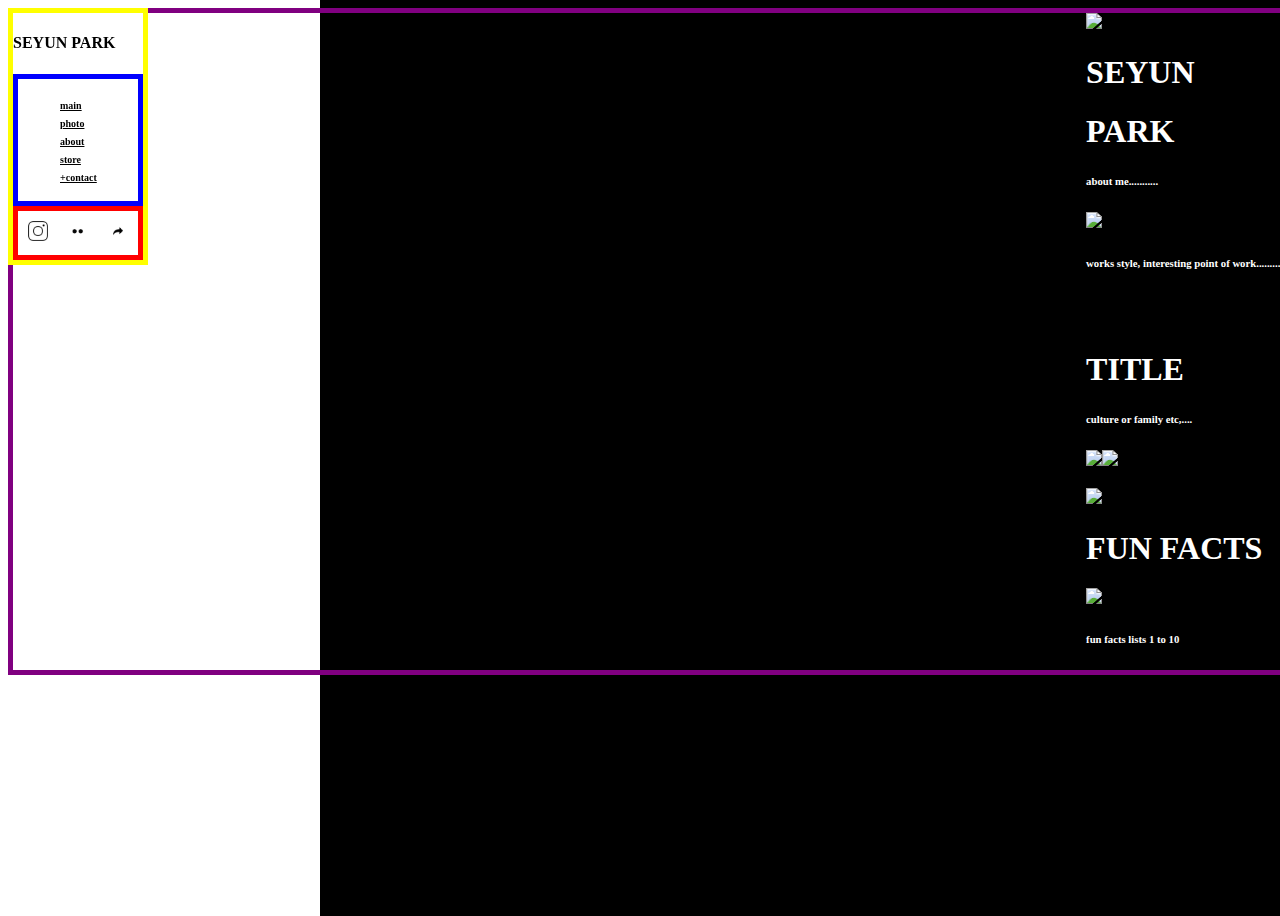
==== html/about.html @ de3763d5 "edited contact" ====
<!--A code comment!-->
<!DOCTYPE html>
<html lang="en">
<head>
	<!--google tag (gtag.js)-->
	<script async src="https://www.googletagmanager.com/gtag/js?id=G-LHCJQSRXJB">
	</script>
<script>
	window.dataLayer = window.dataLayer || [];   
	function gtag(){dataLayer.push(arguments);}   
	gtag('js', new Date());   
	
	gtag('config', 'G-LHCJQSRXJB'); 
</script>
	<link href="../css/mycss.css" type="text/css" rel="stylesheet">
		<script src="Javascript/myjavascript.js"></script>
			<meta charset="UTF-8">
			<meta name="description" content="photography for begginers">
			<meta name="keywords" content="photography, photographer, art, begginers">	
			<title>Gallery</title>
</head>
<body div id="page2">
	<div class="gallery">
		<div class="secondtitlebar">
		<h4>SEYUN PARK</h4>
			<div class="gallerynav">
				<ul>
				<li><a href="../index.html">main</a></li>
				<li><a href="gallery.html">photo</a></li>
				<li><a href="about.html">about</a></li>
				<li><a href="store.html">store</a></li>
				<li><a href="contact.html">+contact</a></li>
				</ul>
			</div>
			<div class="socialmedia2">
			<div class="grid-item"><a href="https://instagram.com/seyun_p.ics?igshid=MTk0NTkyODZkYg=="><img src="../images/instagramwhite.jpg" alt="instagram" style="width:20px;height:20px;"></a></div>
			<div class="grid-item"><a href="https://sites.google.com/view/seyunpark/home?fbclid=PAAaamfT1nBo7ktmWuqLN1VbepxvSuqjEFS0s-x4EzHwMVim9FQF0aNjj8DyM_aem_AQybNX2r3LZycabYDiI9JlU-fyoIkaniSQx3s_V8wkHT3AHC9j_FFhwgXV01Oo5Yp7Y"><img src="../images/morewhite.jpg" alt="more" style="width:20px;height:20px;"></a></div>
			<div class="grid-item"><a href="share.html"><img src="../images/sharewhite.jpg" alt="share" style="width:20px;height:20px;"></a></div>
			</div>
		</div>
	</div>
<div id="aboutme">
<div class="me">
<!--each part grid-->
<img src="images/me.jpg">
<h1>SEYUN</h1>
<h1>PARK</h1>
<h6>about me...........</h6>
</div>

<div class="family">
<!--they need to be overlap, article need to be blered-->
<img src="images/landscape.jpg">
<h6>works style, interesting point of work..........</h6>
<br>
<br>
<h1>TITLE</h1>
<h6>culture or family etc,....</h6>
<!--same line 2photos of culture/family-->
<img src="images/family.jpg"><img src="images/culture.jpg">
</div>
<br>
<div class="funfact">
<img src="images/sky.jpg">
<h1>FUN FACTS</h1>
<img src="images/funpics.jpg"> <h6>fun facts lists 1 to 10</h6>
</div>
</div>
</body>
</html>
---- css/mycss.css ----
body{
    background-color: black;
	color:white;
    font-family: copperplate;
}

body{
font-family: Georgia, "Times New Roman", serif;
color: white;}

#preview{
display:grid;
grid-template-columns:1fr 1fr 1fr;
border: 5px solid red;}

img.align-right	{
width:100%;
height:auto;}

img.align-left{
width:100%;
height:auto;}

img.align-center{
width:100%;
height:auto;}


.maintitle {
    position: relative;
    animation: slider 2s ease-out;
    text-align: center;
    color: white;
}

@keyframes slider {
    0% {    
        opacity: 0;
        left: -700px;
    }
    100% {
        opacity: 1;
        left: 0;
    }
}

a{
color: white;
font-size:10px;
font-weight:bold;}

a:active{
color: white;}

.titlebar{
display: flex;
border:5px solid green;}

.nav{
display:flex;
justify-content:left;
flex:1;
border:5px solid blue;}

.socialmedia{
display:flex;
justify-content:right;
flex:1;
border: 5px solid yellow;}

.box1{
padding:10px;
margin:10px;}

.box2{
padding:10px;
margin:10px;}

.box3{
padding:10px;
margin:10px;}

.empty{
padding:10px;
margin:10px;}

.instagram{
padding:10px;
margin:10px;}

.more{
padding:10px;
margin:10px;}

.box4{
padding:10px;
margin:10px;}

#page2{
width:100%;
height:100vh;
background: linear-gradient(to right, white 0%, white 25%, black 25%, black 75%);}

.secondtitlebar{
position:fixed;
border:5px solid yellow;
display:grid;}

#content{
  position: absolute;
  top: 80px;
  right: 0;
  width: 400px;
  height: auto;
  border: 3px solid #73AD21;}

h4{
color:black;}

.gallerynav{
justify-content:left;
flex:1;
border:5px solid blue;}

.maintitle2{
color:black;}

li>a{
color:black;
padding:1px;
margin:1px;
font-size:10px;}

.socialmedia2{
display:inline-flex;
justify-content:left;
border:5px solid red;}

.grid-item{
padding:5px;
margin:5px;}

#aboutme{
justify-content:right;
border: 5px solid purple;
display:grid;}

.coming{
    position: relative;
    animation: slider 1s ease-out;
    text-align: center;
    color: white;
	font-size:80px;
}

@keyframes slider {
    0% {    
        opacity: 0;
        left: -700px;
    }
    100% {
        opacity: 1;
        left: 0;
    }
}
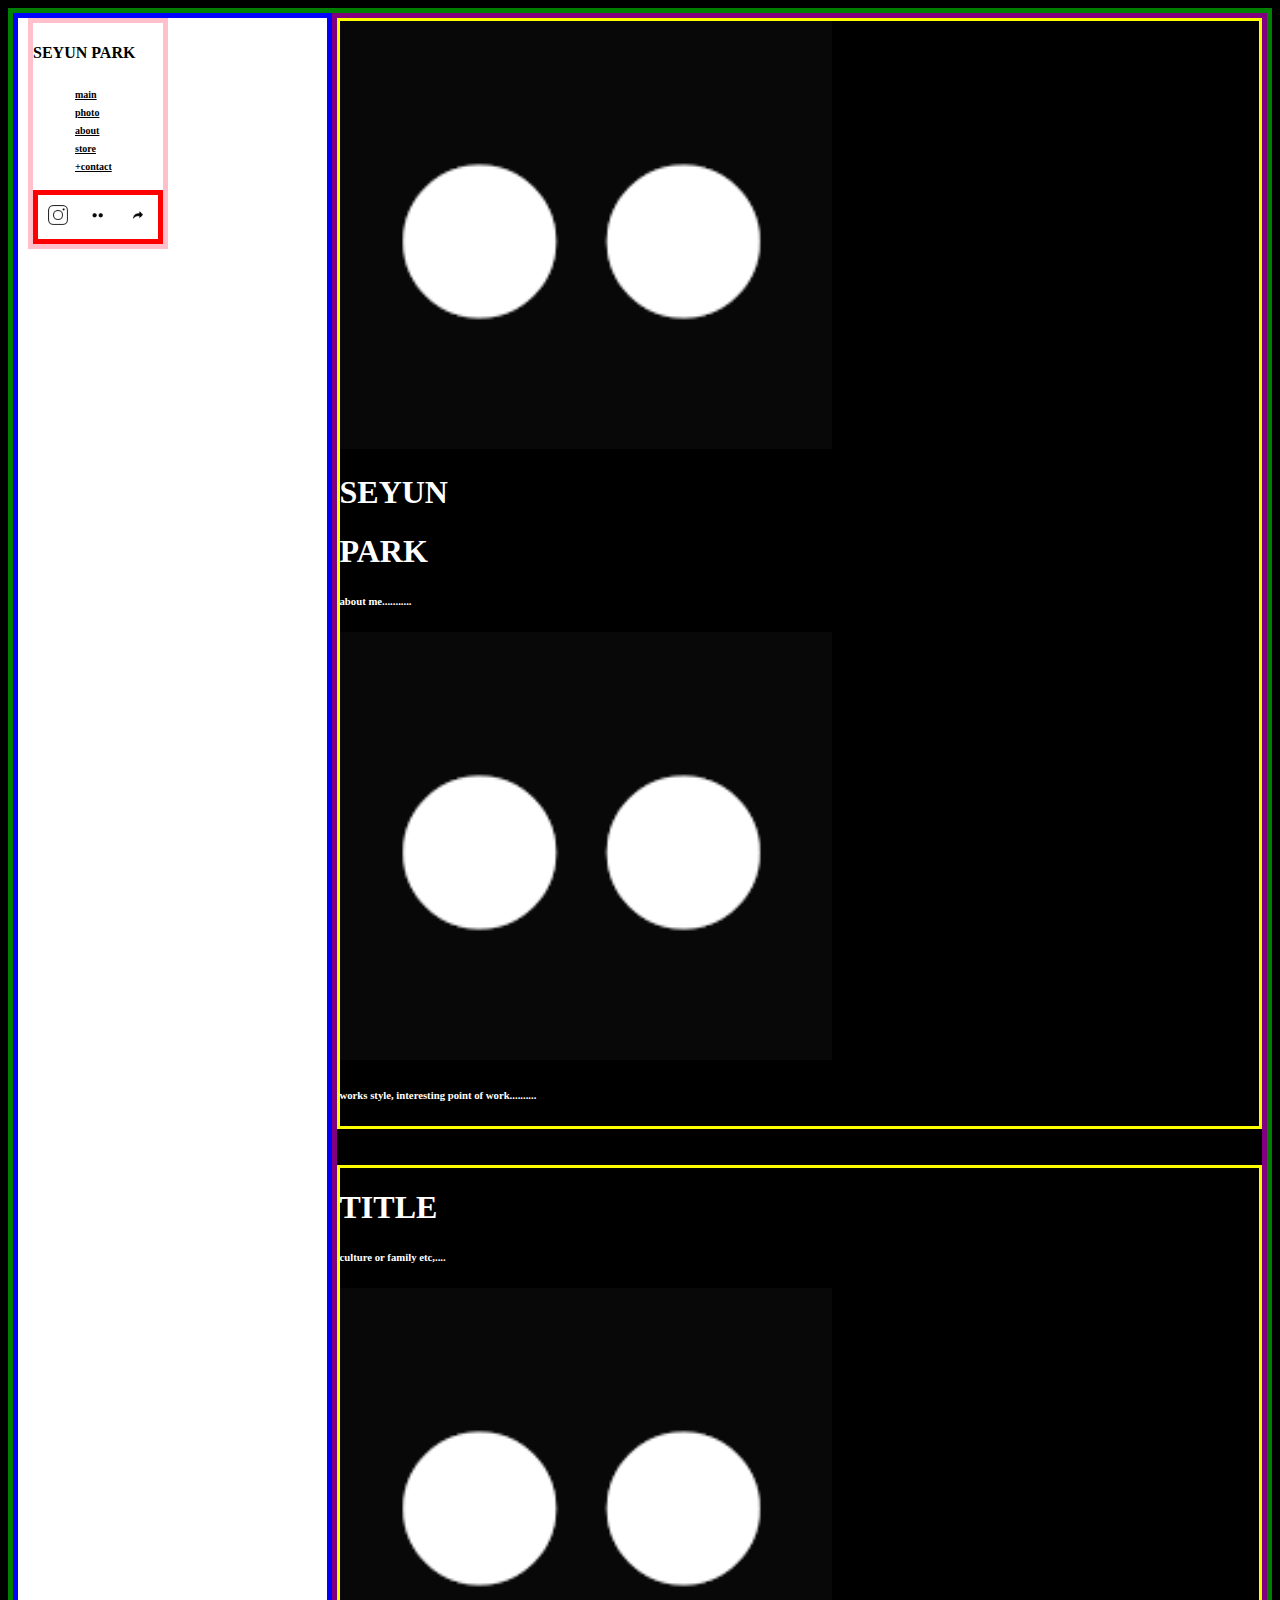
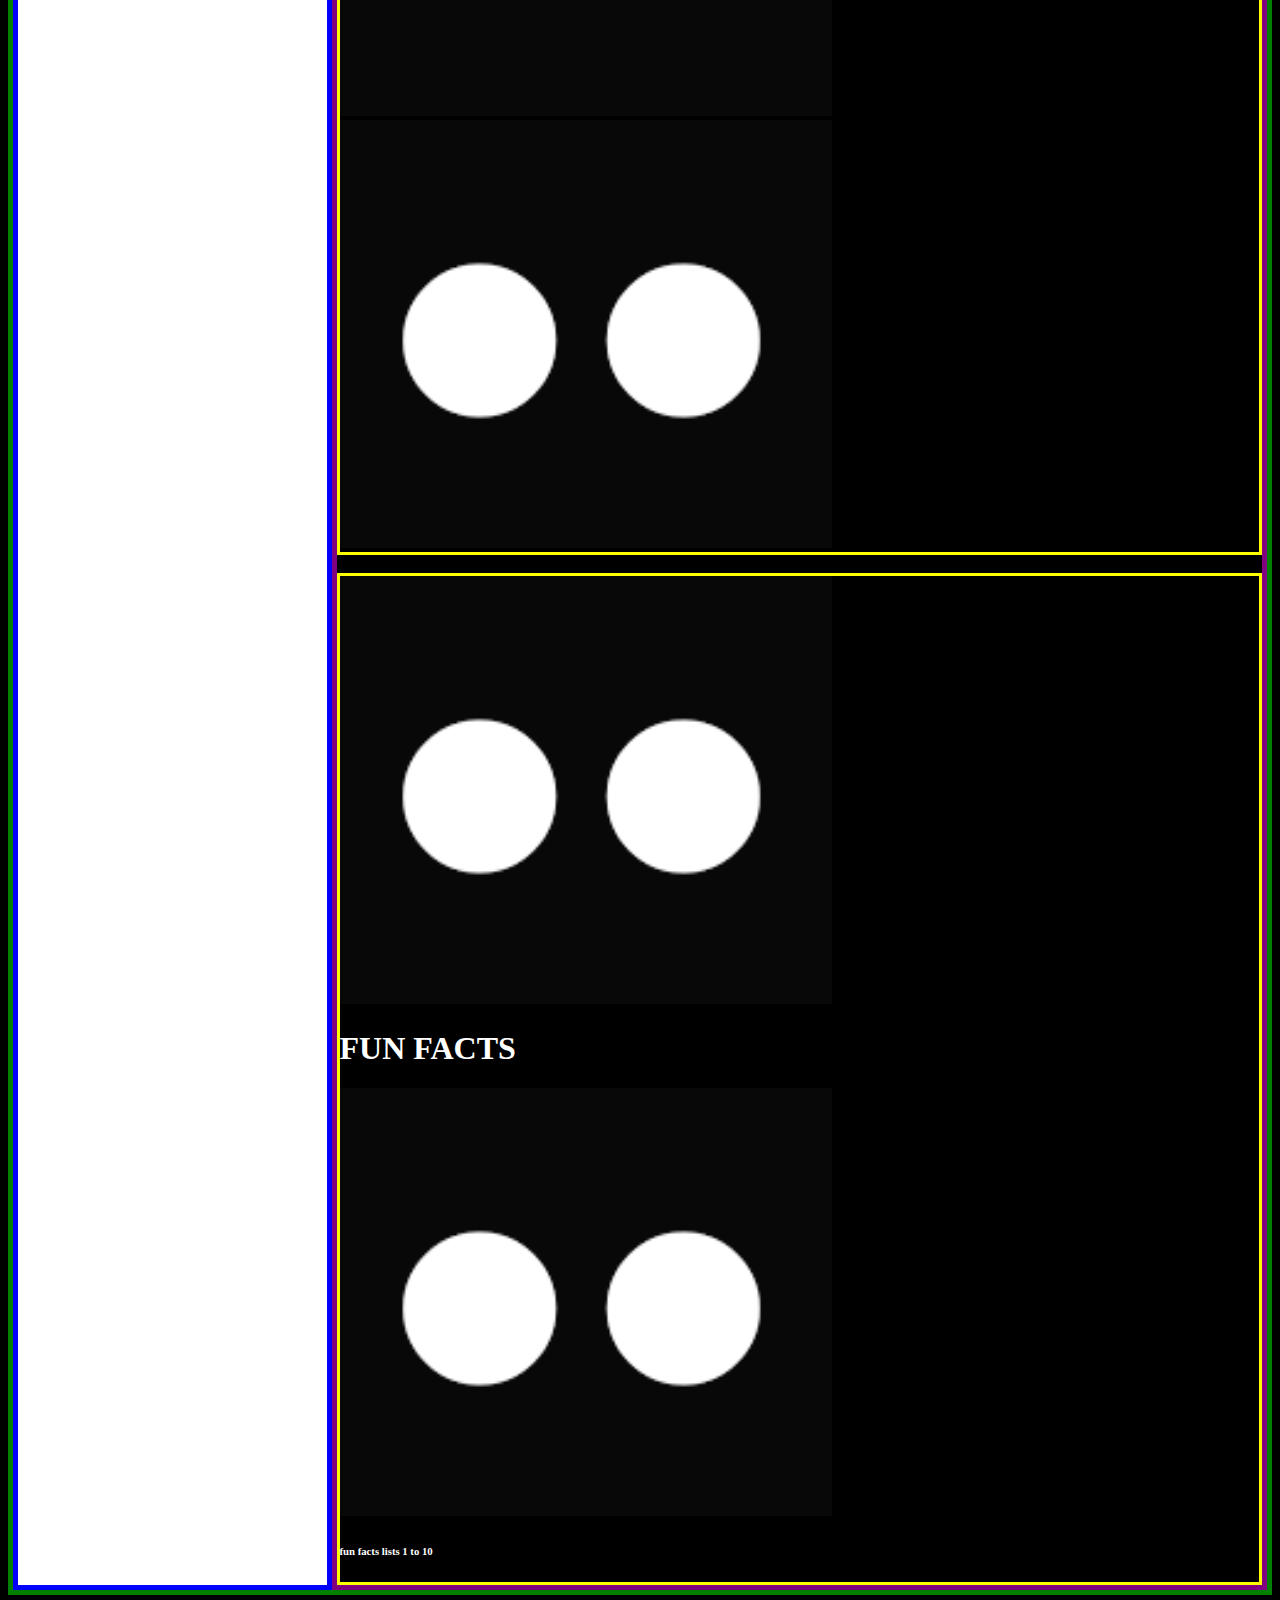
==== commit abc36c43: "validator checked" ====
--- a/html/about.html
+++ b/html/about.html
@@ -13,57 +13,55 @@
 	gtag('config', 'G-LHCJQSRXJB'); 
 </script>
 	<link href="../css/mycss.css" type="text/css" rel="stylesheet">
-		<script src="Javascript/myjavascript.js"></script>
+		<script src="../Javascript/myjavascript.js"></script>
 			<meta charset="UTF-8">
 			<meta name="description" content="photography for begginers">
 			<meta name="keywords" content="photography, photographer, art, begginers">	
 			<title>Gallery</title>
 </head>
-<body div id="page2">
-	<div class="gallery">
-		<div class="secondtitlebar">
-		<h4>SEYUN PARK</h4>
-			<div class="gallerynav">
-				<ul>
-				<li><a href="../index.html">main</a></li>
-				<li><a href="gallery.html">photo</a></li>
-				<li><a href="about.html">about</a></li>
-				<li><a href="store.html">store</a></li>
-				<li><a href="contact.html">+contact</a></li>
-				</ul>
+	<body class="page2">
+			<div class="secondtitlebar1">
+					<div class="gallerynav">
+					<h4>SEYUN PARK</h4>
+						<ul>
+						<li><a href="../index.html">main</a></li>
+						<li><a href="gallery.html">photo</a></li>
+						<li><a href="about.html">about</a></li>
+						<li><a href="store.html">store</a></li>
+						<li><a href="contact.html">+contact</a></li>
+						</ul>
+						<div class="socialmedia2">
+						<div class="grid-item"><a href="https://instagram.com/seyun_p.ics?igshid=MTk0NTkyODZkYg=="><img src="../images/instagramwhite.jpg" alt="instagram" style="width:20px;height:20px;"></a></div>
+						<div class="grid-item"><a href="https://sites.google.com/view/seyunpark/home?fbclid=PAAaamfT1nBo7ktmWuqLN1VbepxvSuqjEFS0s-x4EzHwMVim9FQF0aNjj8DyM_aem_AQybNX2r3LZycabYDiI9JlU-fyoIkaniSQx3s_V8wkHT3AHC9j_FFhwgXV01Oo5Yp7Y"><img src="../images/morewhite.jpg" alt="more" style="width:20px;height:20px;"></a></div>
+						<div class="grid-item"><a href="share.html"><img src="../images/sharewhite.jpg" alt="share" style="width:20px;height:20px;"></a></div>
+						</div>
+					</div>
 			</div>
-			<div class="socialmedia2">
-			<div class="grid-item"><a href="https://instagram.com/seyun_p.ics?igshid=MTk0NTkyODZkYg=="><img src="../images/instagramwhite.jpg" alt="instagram" style="width:20px;height:20px;"></a></div>
-			<div class="grid-item"><a href="https://sites.google.com/view/seyunpark/home?fbclid=PAAaamfT1nBo7ktmWuqLN1VbepxvSuqjEFS0s-x4EzHwMVim9FQF0aNjj8DyM_aem_AQybNX2r3LZycabYDiI9JlU-fyoIkaniSQx3s_V8wkHT3AHC9j_FFhwgXV01Oo5Yp7Y"><img src="../images/morewhite.jpg" alt="more" style="width:20px;height:20px;"></a></div>
-			<div class="grid-item"><a href="share.html"><img src="../images/sharewhite.jpg" alt="share" style="width:20px;height:20px;"></a></div>
-			</div>
-		</div>
-	</div>
 <div id="aboutme">
 <div class="me">
 <!--each part grid-->
-<img src="images/me.jpg">
-<h1>SEYUN</h1>
-<h1>PARK</h1>
-<h6>about me...........</h6>
+		<div class="seyun"><img src="../images/moreicon.jpg" alt=".">
+		<h1>SEYUN</h1>
+		<h1>PARK</h1>
+		<h6>about me...........</h6>
+<!--they need to be overlap, article need to be blered-->
+<img src="../images/moreicon.jpg" alt=".">
+<h6>works style, interesting point of work..........</h6>
 </div>
-
-<div class="family">
-<!--they need to be overlap, article need to be blered-->
-<img src="images/landscape.jpg">
-<h6>works style, interesting point of work..........</h6>
+</div>
 <br>
 <br>
+<div class="family">
 <h1>TITLE</h1>
 <h6>culture or family etc,....</h6>
 <!--same line 2photos of culture/family-->
-<img src="images/family.jpg"><img src="images/culture.jpg">
+<img src="../images/moreicon.jpg" alt="."><img src="../images/moreicon.jpg" alt=".">
 </div>
 <br>
 <div class="funfact">
-<img src="images/sky.jpg">
+<img src="../images/moreicon.jpg" alt=".">
 <h1>FUN FACTS</h1>
-<img src="images/funpics.jpg"> <h6>fun facts lists 1 to 10</h6>
+<img src="../images/moreicon.jpg" alt="."> <h6>fun facts lists 1 to 10</h6>
 </div>
 </div>
 </body>
--- a/css/mycss.css
+++ b/css/mycss.css
@@ -1,29 +1,33 @@
 body{
     background-color: black;
 	color:white;
-    font-family: copperplate;
-}
-
-body{
-font-family: Georgia, "Times New Roman", serif;
-color: white;}
+}
+
+.class{
+    font-size: 24pt;
+    font-family: "Copperplate Gothic Bold", Copperplate, Balthazar;
+}
 
 #preview{
 display:grid;
 grid-template-columns:1fr 1fr 1fr;
-border: 5px solid red;}
+border: 5px solid red;
+}
 
 img.align-right	{
 width:100%;
-height:auto;}
+height:auto;
+}
 
 img.align-left{
 width:100%;
-height:auto;}
+height:auto;
+}
 
 img.align-center{
 width:100%;
-height:auto;}
+height:auto;
+}
 
 
 .maintitle {
@@ -47,111 +51,141 @@
 a{
 color: white;
 font-size:10px;
-font-weight:bold;}
+font-weight:bold;
+}
 
 a:active{
-color: white;}
+color: white;
+}
 
 .titlebar{
 display: flex;
-border:5px solid green;}
+border:5px solid green;
+}
 
 .nav{
 display:flex;
 justify-content:left;
 flex:1;
-border:5px solid blue;}
+border:5px solid blue;
+}
 
 .socialmedia{
 display:flex;
 justify-content:right;
 flex:1;
-border: 5px solid yellow;}
+border: 5px solid yellow;
+}
 
 .box1{
 padding:10px;
-margin:10px;}
+margin:10px;
+}
 
 .box2{
 padding:10px;
-margin:10px;}
+margin:10px;
+}
 
 .box3{
 padding:10px;
-margin:10px;}
+margin:10px;
+}
 
 .empty{
 padding:10px;
-margin:10px;}
+margin:10px;
+}
 
 .instagram{
 padding:10px;
-margin:10px;}
+margin:10px;
+}
 
 .more{
 padding:10px;
-margin:10px;}
+margin:10px;
+}
 
 .box4{
 padding:10px;
-margin:10px;}
-
-#page2{
-width:100%;
-height:100vh;
-background: linear-gradient(to right, white 0%, white 25%, black 25%, black 75%);}
+margin:10px;
+}
+
+.page2{
+display: flex;
+border:5px solid green;
+}
 
 .secondtitlebar{
+background-color:white;
+display:grid;
+justify-content:left;
+flex:1;
+border:5px solid blue;
+}
+
+.content{
+display:grid;
+justify-content:right;
+flex:3;
+padding:2px;
+border: 2px solid white;
+}
+
+.socialmedia2{
+display:inline-flex;
+justify-content:left;
+border:5px solid red;
+}
+
+.grid-item{
+padding:5px;
+margin:5px;
+}
+  
+h4{
+color:black;
+}
+
+.gallerynav{
+background-color:white;
 position:fixed;
-border:5px solid yellow;
-display:grid;}
-
-#content{
-  position: absolute;
-  top: 80px;
-  right: 0;
-  width: 400px;
-  height: auto;
-  border: 3px solid #73AD21;}
-
-h4{
-color:black;}
-
-.gallerynav{
-justify-content:left;
-flex:1;
-border:5px solid blue;}
+margin-left:10px;
+justify-content:left;
+flex:1;
+border:5px solid pink;
+}
 
 .maintitle2{
-color:black;}
+color:black;
+}
 
 li>a{
 color:black;
 padding:1px;
 margin:1px;
-font-size:10px;}
-
-.socialmedia2{
-display:inline-flex;
-justify-content:left;
-border:5px solid red;}
-
-.grid-item{
-padding:5px;
-margin:5px;}
+font-size:10px;
+}
 
 #aboutme{
+border: 5px solid purple;
+flex:3;
+display:grid;
+}
+
+.coming{
+position: relative;
+animation: slider 1s ease-out;
+text-align: center;
+color: white;
+font-size:80px;
+display:grid;
 justify-content:right;
-border: 5px solid purple;
-display:grid;}
-
-.coming{
-    position: relative;
-    animation: slider 1s ease-out;
-    text-align: center;
-    color: white;
-	font-size:80px;
-}
+flex:3;
+border: 5px solid yellow
+}
+
 
 @keyframes slider {
     0% {    
@@ -164,3 +198,108 @@
     }
 }
 
+.gallery{
+background-color:black;
+display:grid;
+grid-template-columns:1fr 1.8fr 1.8fr;
+border: 5px solid yellow;
+}
+
+.secondtitlebar1{
+background-color:white;
+display:grid;
+justify-content:left;
+flex:1;
+border:5px solid blue;
+}
+
+.fixednav{
+	position:fixed; 
+	border-width:thin;
+	top:100px;
+}
+
+#gallery1{
+border: 5px solid orange;
+}
+
+#gallery2{
+border: 5px solid orange;
+}
+
+/*odd number*/
+.foto1{
+margin:5px;
+padding:10px;
+max-width:100%;
+height:auto;
+}
+
+.foto3{
+margin:5px;
+padding:10px;
+max-width:100%;
+height:auto;
+}
+
+.foto5{
+margin:5px;
+padding:10px;
+max-width:100%;
+height:auto;
+}
+
+.foto7{
+margin:5px;
+padding:10px;
+max-width:100%;
+height:auto;
+}
+
+.foto9{
+margin:5px;
+padding:10px;
+max-width:100%;
+height:auto;
+}
+
+/*even number*/
+.foto2{
+margin:5px;
+padding:10px;
+max-width:100%;
+height:auto;
+}
+
+.foto4{
+margin:5px;
+padding:10px;
+max-width:100%;
+height:auto;
+}
+
+.foto6{
+margin:5px;
+padding:10px;
+max-width:100%;
+height:auto;
+}
+
+.foto8{
+margin:5px;
+padding:10px;
+max-width:100%;
+height:auto;
+}
+
+.seyun{
+border:3px solid yellow;
+}
+
+.family{
+border:3px solid yellow;
+}
+
+.funfact{
+border:3px solid yellow;
+}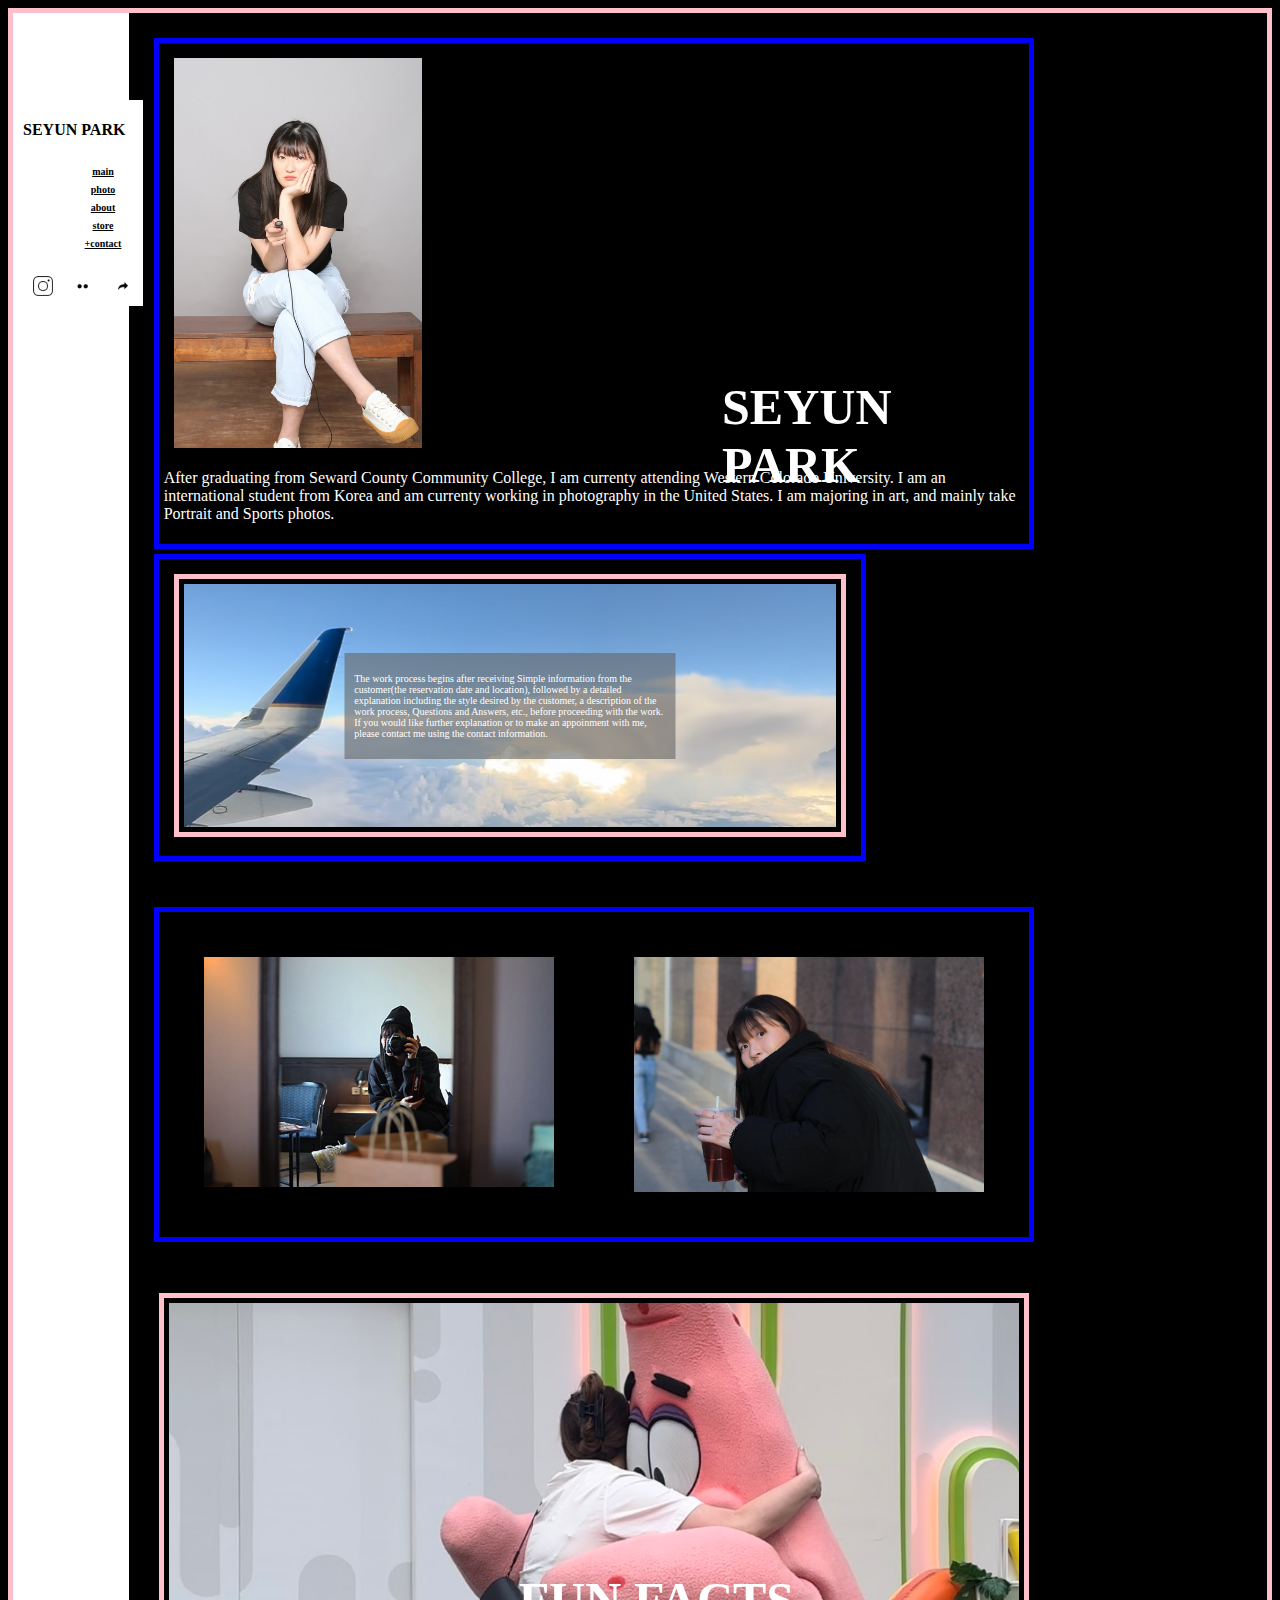
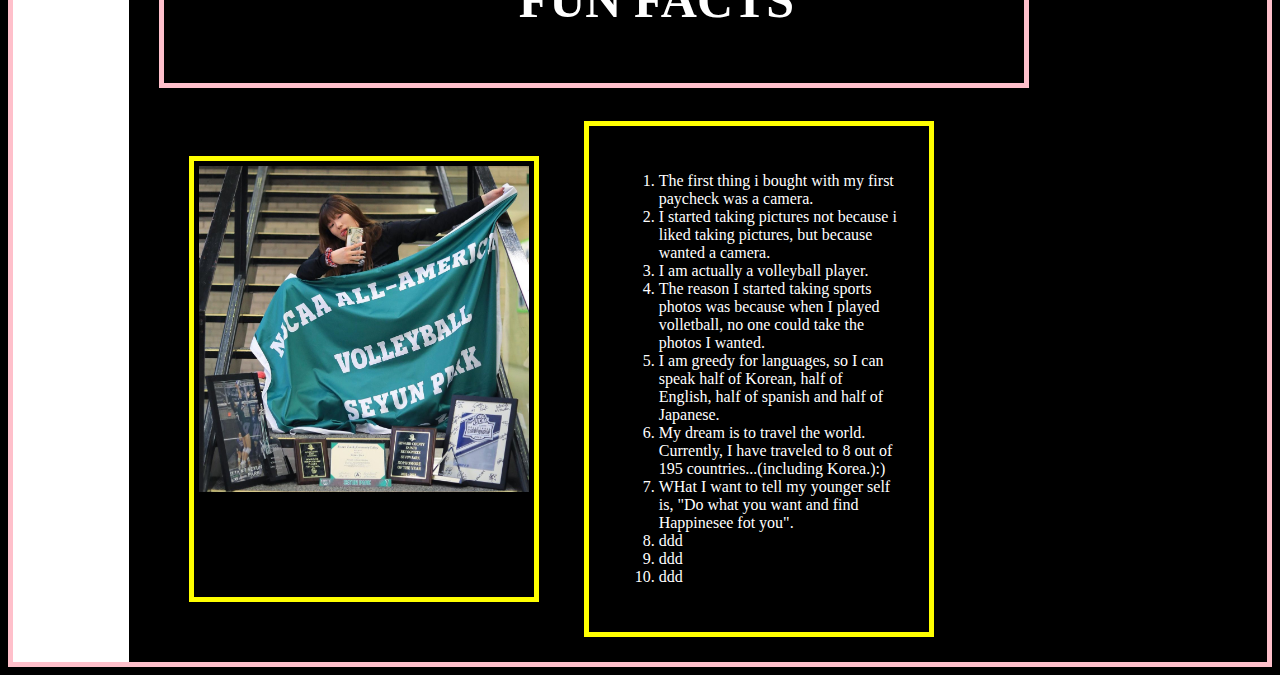
==== commit 17843d86: "final project" ====
--- a/html/about.html
+++ b/html/about.html
@@ -19,8 +19,10 @@
 			<meta name="keywords" content="photography, photographer, art, begginers">	
 			<title>Gallery</title>
 </head>
-	<body class="page2">
+	<body class="gallery">
 			<div class="secondtitlebar1">
+			<div class="fixednav">
+			<!-- Sidebar -->
 					<div class="gallerynav">
 					<h4>SEYUN PARK</h4>
 						<ul>
@@ -36,33 +38,62 @@
 						<div class="grid-item"><a href="share.html"><img src="../images/sharewhite.jpg" alt="share" style="width:20px;height:20px;"></a></div>
 						</div>
 					</div>
+					
 			</div>
+			</div>
+<!--each part grid-->
+
 <div id="aboutme">
-<div class="me">
-<!--each part grid-->
-		<div class="seyun"><img src="../images/moreicon.jpg" alt=".">
-		<h1>SEYUN</h1>
-		<h1>PARK</h1>
-		<h6>about me...........</h6>
-<!--they need to be overlap, article need to be blered-->
-<img src="../images/moreicon.jpg" alt=".">
-<h6>works style, interesting point of work..........</h6>
-</div>
-</div>
+		<div class="card">
+			<img src="../images/about2.jpg" alt="." class="card__image">
+			<h2 class="minitt">SEYUN<br>PARK</h2>
+			<p>After graduating from Seward County Community College, I am currenty attending Western Colorado University.
+		    I am an international student from Korea and am currenty working in photography in the United States.
+			I am majoring in art, and mainly take Portrait and Sports photos.	</p>
+	</div>
+	
+				
+
+		<div class="card2">
+			<div class="image-container">
+				<img src="../images/about1.jpg" alt="image">
+				<div class="overlay-text"><p>The work process begins after receiving Simple information from the customer(the reservation date and location), followed by a detailed explanation including the style desired by the customer, a description of the work process,
+				Questions and Answers, etc., before proceeding with the work. If you would like further explanation or to make an appoinment with me, please contact me using the contact information.</p>
+				</div>
+			</div>
+		</div>
 <br>
 <br>
-<div class="family">
-<h1>TITLE</h1>
-<h6>culture or family etc,....</h6>
-<!--same line 2photos of culture/family-->
-<img src="../images/moreicon.jpg" alt="."><img src="../images/moreicon.jpg" alt=".">
-</div>
+		<div class="card4">
+			<div class="foto0"><img src="../images/about3.jpg" alt="image"></div>
+			<div class="foto0"><img src="../images/about8.jpg" alt="image"></div>
+		</div>
 <br>
-<div class="funfact">
-<img src="../images/moreicon.jpg" alt=".">
-<h1>FUN FACTS</h1>
-<img src="../images/moreicon.jpg" alt="."> <h6>fun facts lists 1 to 10</h6>
-</div>
+<br>
+		
+			<div class="image-container2">
+					<img src="../images/about5.jpg" alt="image">
+					<div class="overlay-text1"><b>FUN FACTS</b></div>
+				</div>
+				<br>
+				<br>
+			<div class="fun1">
+				<div class="fun2"><img src="../images/about4.jpg" alt="image"></div>
+				 <div class="fun3">
+					<ol>
+						<li>The first thing i bought with my first paycheck was a camera.</li>
+						<li>I started taking pictures not because i liked taking pictures, but because wanted a camera.</li>
+						<li>I am actually a volleyball player. </li>
+						<li>The reason I started taking sports photos was because when I played volletball, no one could take the photos I wanted.</li>
+						<li>I am greedy for languages, so I can speak half of Korean, half of English, half of spanish and half of Japanese.</li>
+						<li>My dream is to travel the world. Currently, I have traveled to 8 out of 195 countries...(including Korea.):)</li>
+						<li>WHat I want to tell my younger self is, "Do what you want and find Happinesee fot you".</li>
+						<li>ddd</li>
+						<li>ddd</li>
+						<li>ddd</li>
+					</ol>
+				 </div>
+			</div>
 </div>
 </body>
 </html>--- a/css/mycss.css
+++ b/css/mycss.css
@@ -1,34 +1,40 @@
+
+
 body{
     background-color: black;
 	color:white;
 }
 
 .class{
-    font-size: 24pt;
-    font-family: "Copperplate Gothic Bold", Copperplate, Balthazar;
+font-size: 24pt;
+font-family: "Copperplate Gothic Bold", Copperplate, Balthazar;
 }
 
 #preview{
 display:grid;
 grid-template-columns:1fr 1fr 1fr;
-border: 5px solid red;
 }
 
 img.align-right	{
 width:100%;
 height:auto;
+padding:10px;
+margin:10px;
 }
 
 img.align-left{
 width:100%;
 height:auto;
+padding:10px;
+margin:10px;
 }
 
 img.align-center{
 width:100%;
 height:auto;
-}
-
+padding:10px;
+margin:10px;
+}
 
 .maintitle {
     position: relative;
@@ -60,21 +66,18 @@
 
 .titlebar{
 display: flex;
-border:5px solid green;
 }
 
 .nav{
 display:flex;
 justify-content:left;
 flex:1;
-border:5px solid blue;
 }
 
 .socialmedia{
 display:flex;
 justify-content:right;
 flex:1;
-border: 5px solid yellow;
 }
 
 .box1{
@@ -114,7 +117,6 @@
 
 .page2{
 display: flex;
-border:5px solid green;
 }
 
 .secondtitlebar{
@@ -122,21 +124,42 @@
 display:grid;
 justify-content:left;
 flex:1;
-border:5px solid blue;
 }
 
 .content{
 display:grid;
-justify-content:right;
+justify-content:center;
 flex:3;
-padding:2px;
-border: 2px solid white;
+padding:30px;
+}
+fieldset{
+display:grid;
+justify-content:center;
+}
+
+button:hover{
+background-color:pink;}
+
+option:checked, option:hover{
+color:black;
+background-color:pink;}
+
+textarea:focus-visible{
+background-color:pink;
+transition:3s;}
+
+input:focus{
+background-color:pink;
+transition:3s;}
+
+.contactinfo, p, h3, a{
+display:grid;
+justify-content:center;
 }
 
 .socialmedia2{
 display:inline-flex;
 justify-content:left;
-border:5px solid red;
 }
 
 .grid-item{
@@ -154,7 +177,6 @@
 margin-left:10px;
 justify-content:left;
 flex:1;
-border:5px solid pink;
 }
 
 .maintitle2{
@@ -166,12 +188,6 @@
 padding:1px;
 margin:1px;
 font-size:10px;
-}
-
-#aboutme{
-border: 5px solid purple;
-flex:3;
-display:grid;
 }
 
 .coming{
@@ -183,9 +199,7 @@
 display:grid;
 justify-content:right;
 flex:3;
-border: 5px solid yellow
-}
-
+}
 
 @keyframes slider {
     0% {    
@@ -202,7 +216,7 @@
 background-color:black;
 display:grid;
 grid-template-columns:1fr 1.8fr 1.8fr;
-border: 5px solid yellow;
+border: 5px solid pink;
 }
 
 .secondtitlebar1{
@@ -210,7 +224,6 @@
 display:grid;
 justify-content:left;
 flex:1;
-border:5px solid blue;
 }
 
 .fixednav{
@@ -219,13 +232,7 @@
 	top:100px;
 }
 
-#gallery1{
-border: 5px solid orange;
-}
-
-#gallery2{
-border: 5px solid orange;
-}
+
 
 /*odd number*/
 .foto1{
@@ -235,35 +242,6 @@
 height:auto;
 }
 
-.foto3{
-margin:5px;
-padding:10px;
-max-width:100%;
-height:auto;
-}
-
-.foto5{
-margin:5px;
-padding:10px;
-max-width:100%;
-height:auto;
-}
-
-.foto7{
-margin:5px;
-padding:10px;
-max-width:100%;
-height:auto;
-}
-
-.foto9{
-margin:5px;
-padding:10px;
-max-width:100%;
-height:auto;
-}
-
-/*even number*/
 .foto2{
 margin:5px;
 padding:10px;
@@ -271,35 +249,222 @@
 height:auto;
 }
 
-.foto4{
+#aboutme{
+margin:10px;
+padding:10px;
+justify-content:center;
+grid-template-columns:1fr 2fr 2fr;
+}
+
+/*
+first div
+*/
+
+.firstcard{
+background-color:black;
+display:grid;
+grid-template-columns:1fr 3fr;
+border: 5px solid pink;
+}
+
+.card {
+	width:auto;
+  padding:5px;
+  margin: 5px;
+  border: 5px solid blue;
+}
+
+.card__image {
+  width: 30%;
+  max-height: 80px;
+  border-radius: var(--border-radius-primary);
+  object-fit: cover;
+  margin: 5px;
+  padding:5px;
+    max-height: none;
+    min-height: 400px;
+  }
+  
+  .minitt{
+  top: 80%; 
+  left: 50%; 
+  transform: translate(38%, -290%);  
+  color: white; 
+  padding: 10px; 
+  font-size: 50px; 
+text-align: left;
+position:absolute;
+}
+
+
+.card2 {
+  max-width: 80%;
+  border-radius: var(--border-radius-primary);
+  	width:auto;
+  padding:5px;
+  margin: 5px;
+  border: 5px solid blue;
+}
+
+.card3 {
+  	width:auto;
+  padding:5px;
+  margin: 5px;
+  border: 5px solid blue;
+}
+
+.card4{
+background-color:black;
+display:grid;
+border-radius: var(--border-radius-primary);
+grid-template-columns:1.8fr 1.8fr;
+position:sticky;
+  width:auto;
+  padding:5px;
+  margin: 5px;
+  border: 5px solid blue;
+}
+
+.image-container {
+	padding:5px;
+  margin:10px;
+  position: sticky;
+  display: inline-block;
+  border: 5px solid pink;
+}
+
+.overlay-text {
+  position: absolute;
+  top: 50%; 
+  left: 50%; 
+  transform: translate(-50%, -50%); 
+  background-color: rgba(100,100,100,0.6); 
+  color: #fff; 
+  padding: 10px 10px; 
+  font-size: 10px; 
+text-align: left;
+}
+
+ * {
+  box-sizing: border-box;
+}
+
+
+.container {
+  padding: 100px 30px;
+  width: 100%;
+  margin: 0 auto;
+  max-width: 800px;
+}
+
+.image-stack {
+  position: sticky;
+  width: 100%;
+}
+
+.image-stack__item--bottom {
+  position: sticky;
+  right: 0;
+  top: 0;
+  width: 80%; 
+}
+
+.image-stack__item--top {
+  padding-top: 20px; 
+  padding-right: 20%; 
+  width: 80%;
+}
+
+img{
+  width: 100%;
+  display: block;
+}
+
+.image-container2 {
+	padding:5px;
+  margin:10px;
+  position: sticky;
+  display: inline-block;
+  border: 5px solid pink;
+}
+
+.overlay-text1{
+  top: 80%; 
+  left: 50%; 
+  transform: translate(40%, -50%);  
+  color: white; 
+  padding: 10px; 
+  font-size: 50px; 
+text-align: left;
+}
+
+.fun1{
+background-color:black;
+display:grid;
+grid-template-columns:1fr 1.8fr 1.8fr;
+}
+
+.fun2{
+  width: 350px;
+  height: auto;
+  padding:5px;
+  margin:40px;
+  border: 5px solid yellow; 
+}
+
+.fun3{
+width: 350px;
+height: auto;
+border: 5px solid yellow;
+padding:30px;
 margin:5px;
-padding:10px;
-max-width:100%;
-height:auto;
-}
-
-.foto6{
-margin:5px;
-padding:10px;
-max-width:100%;
-height:auto;
-}
-
-.foto8{
-margin:5px;
-padding:10px;
-max-width:100%;
-height:auto;
-}
-
-.seyun{
-border:3px solid yellow;
-}
-
-.family{
-border:3px solid yellow;
-}
-
-.funfact{
-border:3px solid yellow;
+}
+
+
+.foto{
+width:370px;
+height:auto;
+padding:10px;
+margin:30px;
+}
+
+.foto0{
+width:370px;
+height:auto;
+padding:10px;
+margin:30px;
+}
+
+.about{
+margin:10px;
+padding:10px;
+justify-content:center;
+grid-template-columns:1fr 2fr 2fr;
+border: 5px solid purple;
+}
+
+/* Mobile */
+@media (min-width:320px) { 
+
+    .tester {
+
+    }
+}
+
+/* Tablet */
+@media (min-width:640px) {
+
+    .tester {
+
+    }   
+
+}
+
+/* Desktop */
+@media (min-width:960px) {
+
+    .tester {
+
+    }   
+
 }